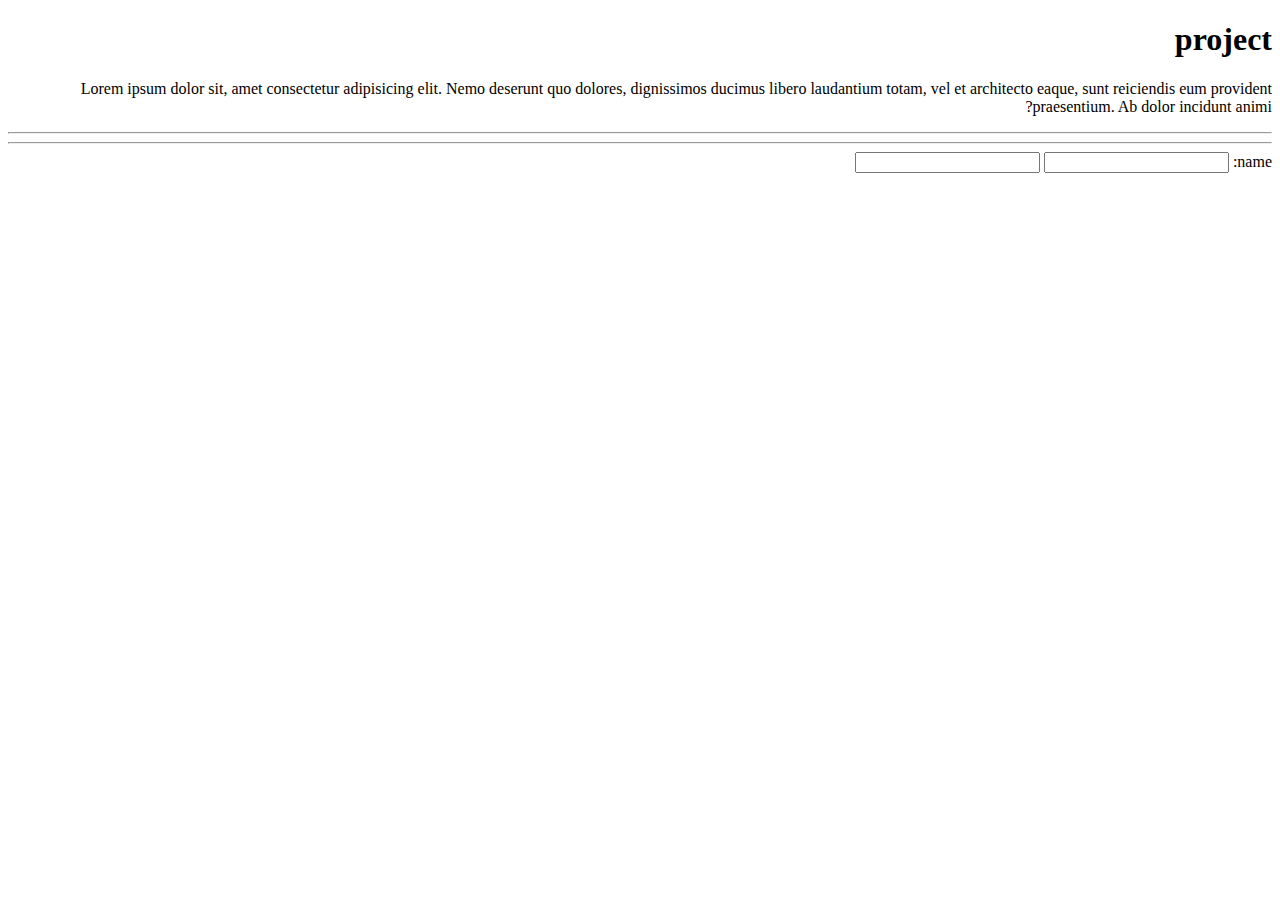
==== html/index.html @ d9b5daee "Add project to git" ====
<!DOCTYPE html>
<html   lang="FA" dir="rtl"  >
<body>
<title>project</title>
</body>
<head>
<h1>project</h1>
<p>Lorem ipsum dolor sit, amet consectetur adipisicing elit. Nemo deserunt quo dolores, dignissimos ducimus libero laudantium totam, vel et architecto eaque, sunt reiciendis eum provident praesentium. Ab dolor incidunt animi?</p>
 <hr><hr>
 <label for="body">name:</label>
 <input type="text" name="name" id="class">
 <input type="password" name="password" >
</head>
</html>
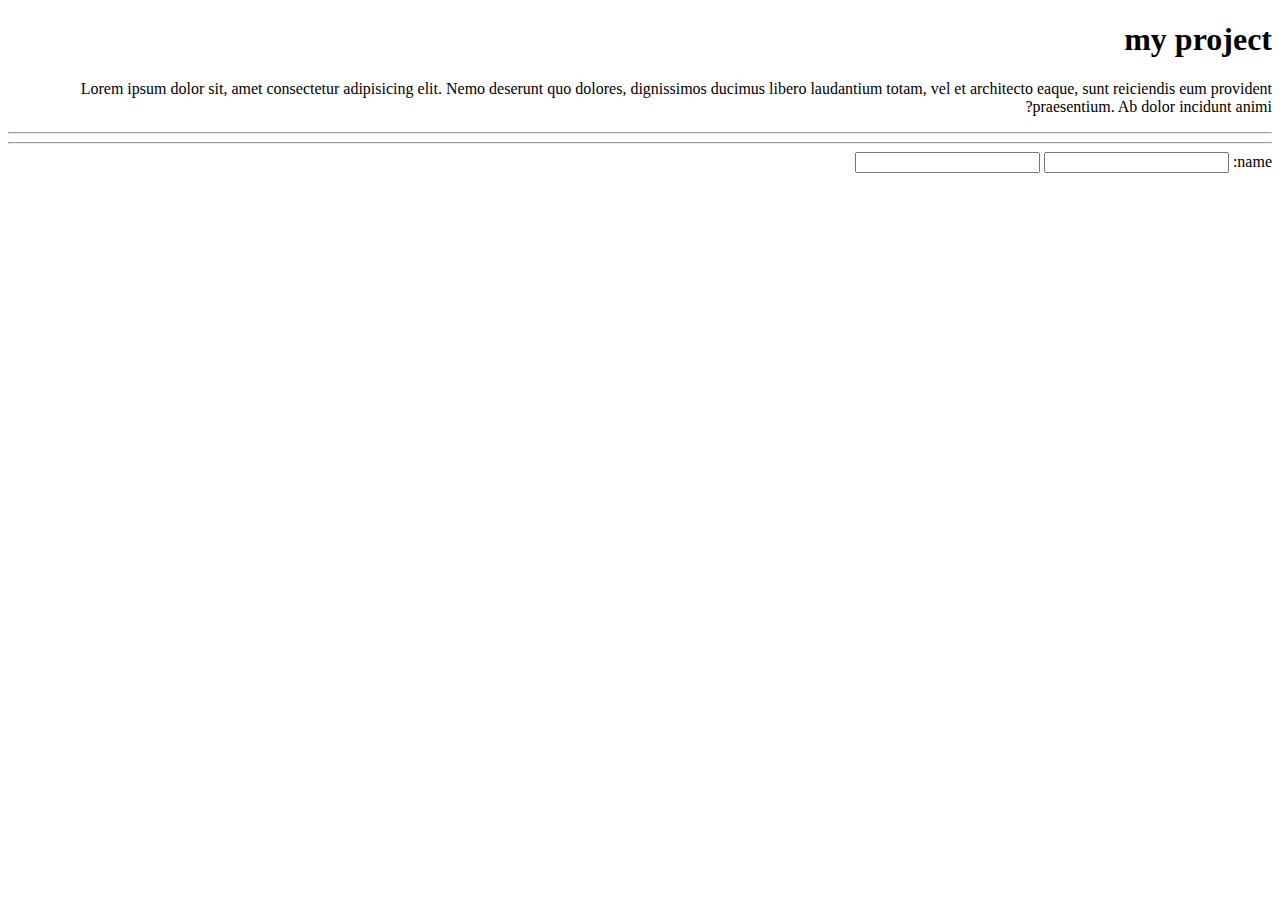
==== commit a29c6bc7: "add shop page" ====
--- a/html/index.html
+++ b/html/index.html
@@ -4,7 +4,7 @@
 <title>project</title>
 </body>
 <head>
-<h1>project</h1>
+<h1> my project</h1>
 <p>Lorem ipsum dolor sit, amet consectetur adipisicing elit. Nemo deserunt quo dolores, dignissimos ducimus libero laudantium totam, vel et architecto eaque, sunt reiciendis eum provident praesentium. Ab dolor incidunt animi?</p>
  <hr><hr>
  <label for="body">name:</label>
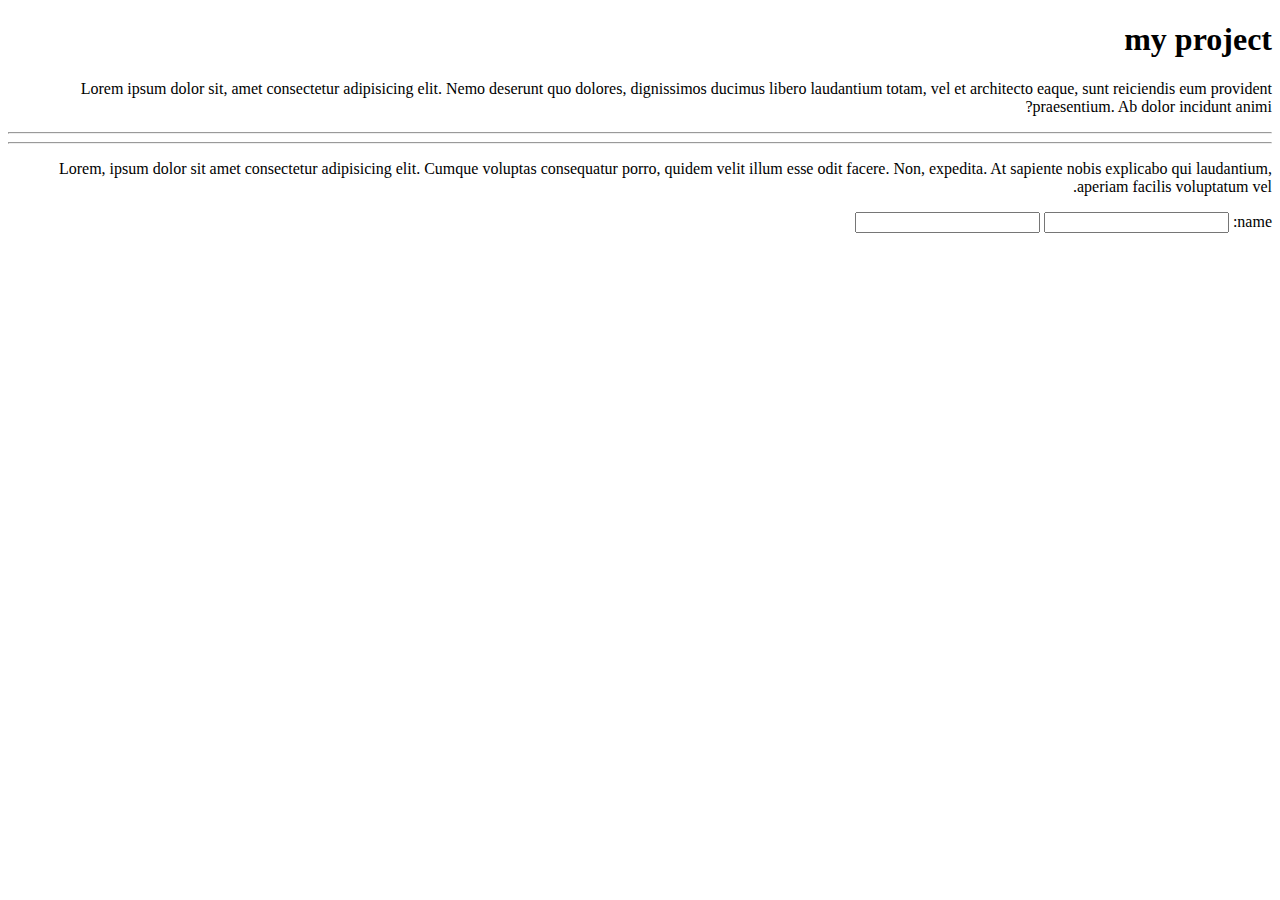
==== commit 4f6ce667: "Add p tag to about page" ====
--- a/html/index.html
+++ b/html/index.html
@@ -1,12 +1,13 @@
 <!DOCTYPE html>
 <html   lang="FA" dir="rtl"  >
 <body>
-<title>project</title>
+<title> my project</title>
 </body>
 <head>
 <h1> my project</h1>
 <p>Lorem ipsum dolor sit, amet consectetur adipisicing elit. Nemo deserunt quo dolores, dignissimos ducimus libero laudantium totam, vel et architecto eaque, sunt reiciendis eum provident praesentium. Ab dolor incidunt animi?</p>
  <hr><hr>
+ <p>Lorem, ipsum dolor sit amet consectetur adipisicing elit. Cumque voluptas consequatur porro, quidem velit illum esse odit facere. Non, expedita. At sapiente nobis explicabo qui laudantium, aperiam facilis voluptatum vel.</p>
  <label for="body">name:</label>
  <input type="text" name="name" id="class">
  <input type="password" name="password" >
